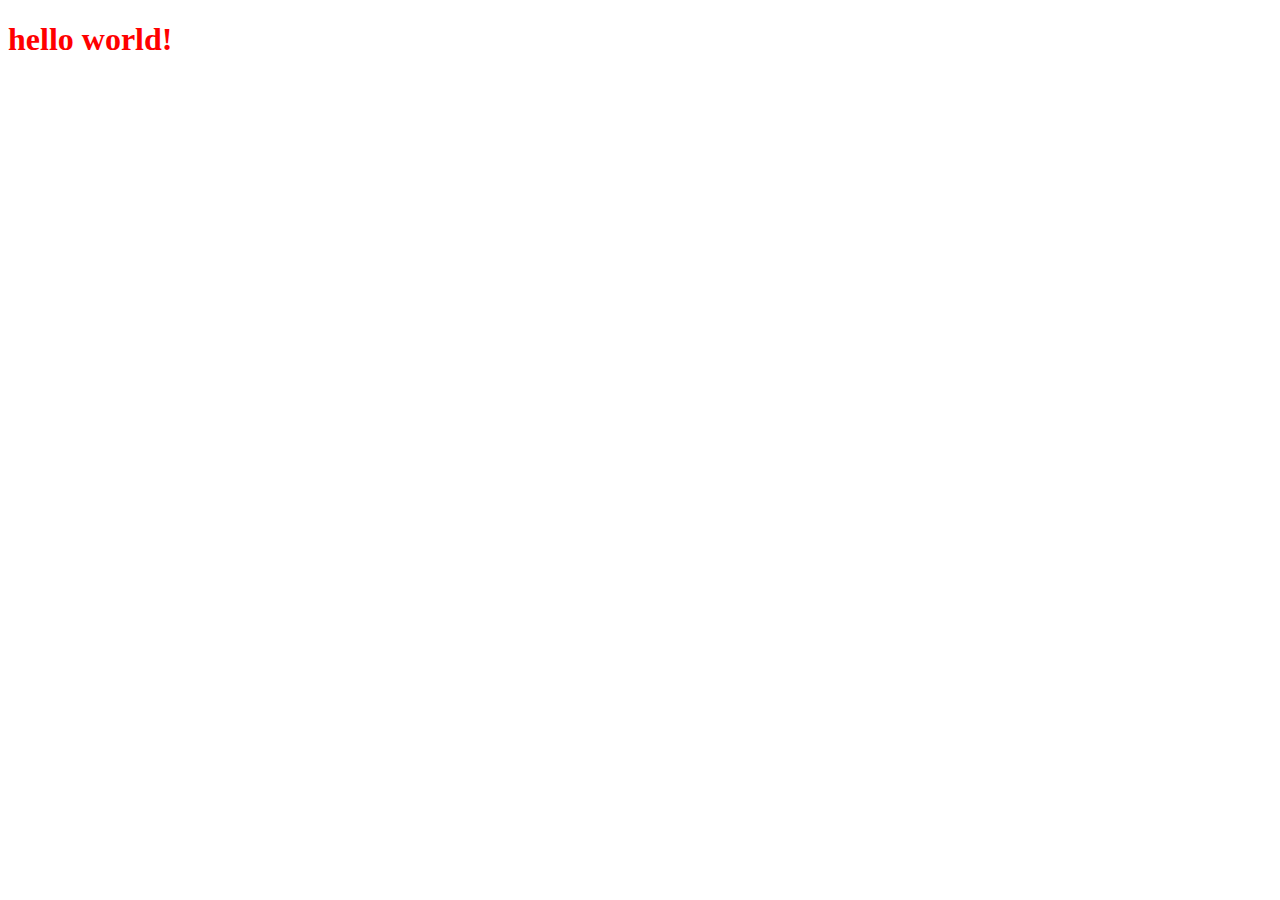
==== index.html @ ab8ab3ba "initialised a new project" ====
<!DOCTYPE html>
<html lang="en">

<head>
    <meta charset="UTF-8">
    <meta name="viewport" content="width=device-width, initial-scale=1.0">
    <title>Document</title>

    <link rel="stylesheet" href="./index.css">
</head>

<body>
    <h1>hello world!</h1>
</body>

</html>
---- index.css ----
h1 {
    color: red
}
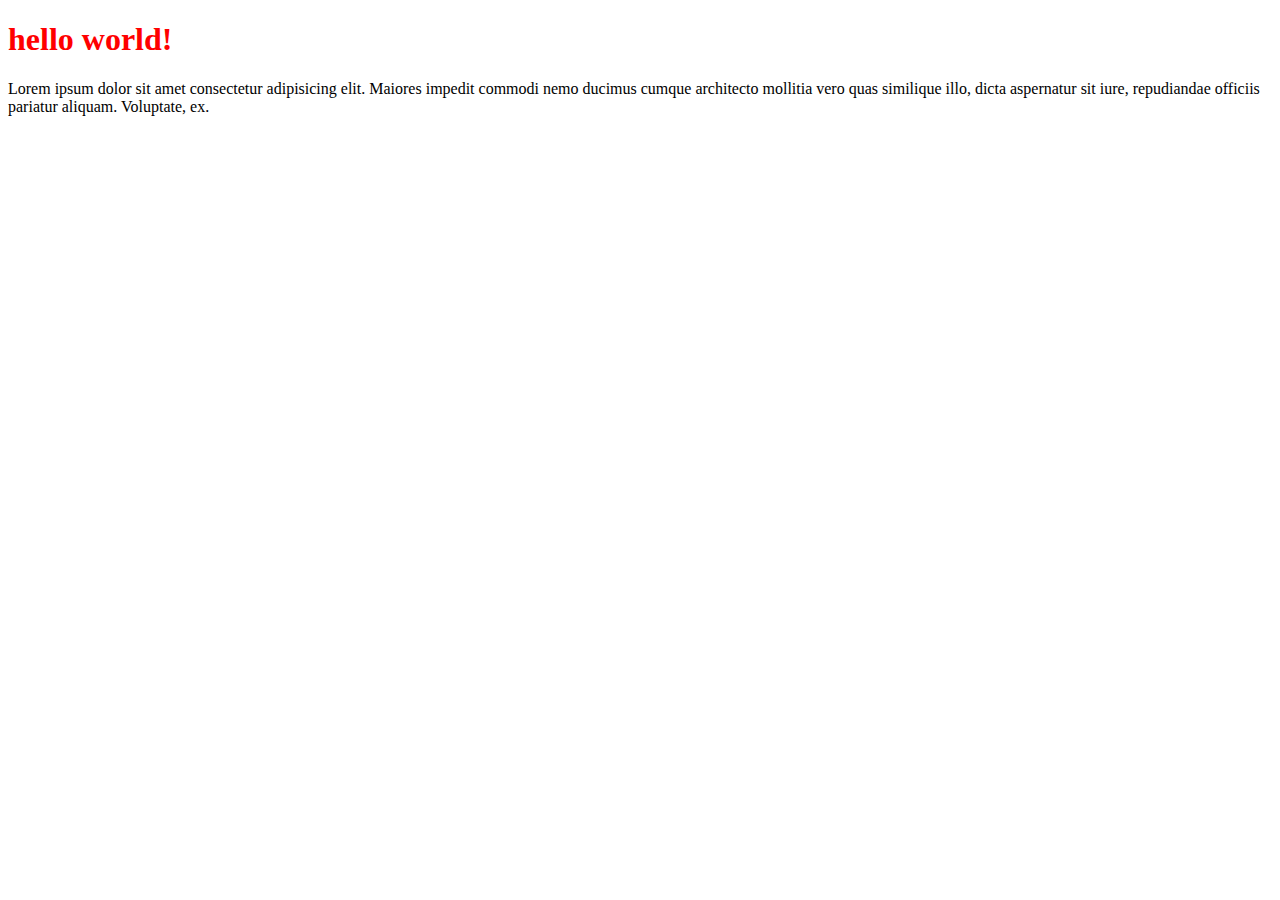
==== commit 318070fa: "added a paragraph" ====
--- a/index.html
+++ b/index.html
@@ -11,6 +11,10 @@
 
 <body>
     <h1>hello world!</h1>
+
+    <p>Lorem ipsum dolor sit amet consectetur adipisicing elit. Maiores impedit commodi nemo ducimus cumque architecto
+        mollitia vero quas similique illo, dicta aspernatur sit iure, repudiandae officiis pariatur aliquam. Voluptate,
+        ex.</p>
 </body>
 
 </html>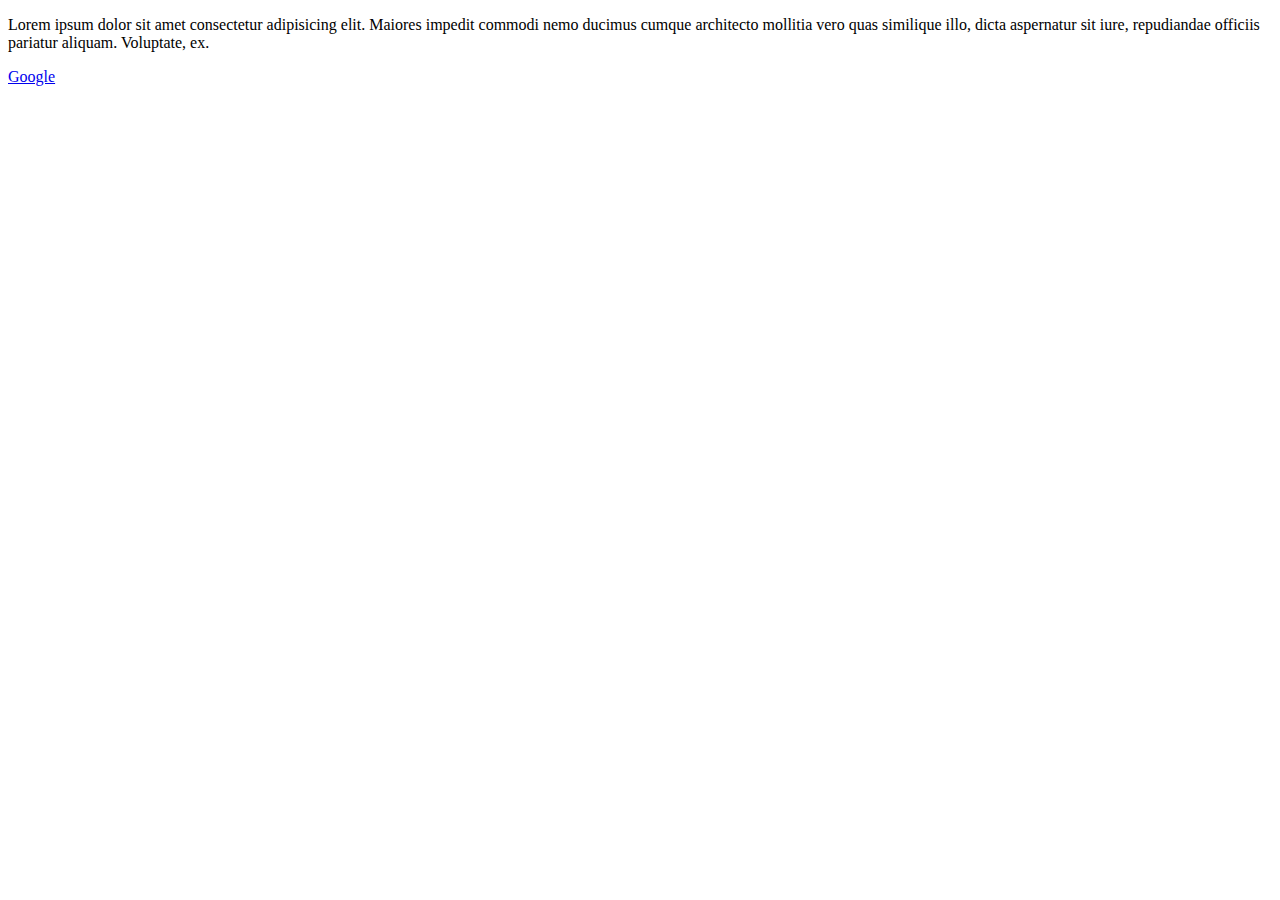
==== commit 165fae03: "changed html file" ====
--- a/index.html
+++ b/index.html
@@ -10,11 +10,13 @@
 </head>
 
 <body>
-    <h1>hello world!</h1>
+
 
     <p>Lorem ipsum dolor sit amet consectetur adipisicing elit. Maiores impedit commodi nemo ducimus cumque architecto
         mollitia vero quas similique illo, dicta aspernatur sit iure, repudiandae officiis pariatur aliquam. Voluptate,
         ex.</p>
+
+    <a href="https://google.com">Google</a>
 </body>
 
 </html>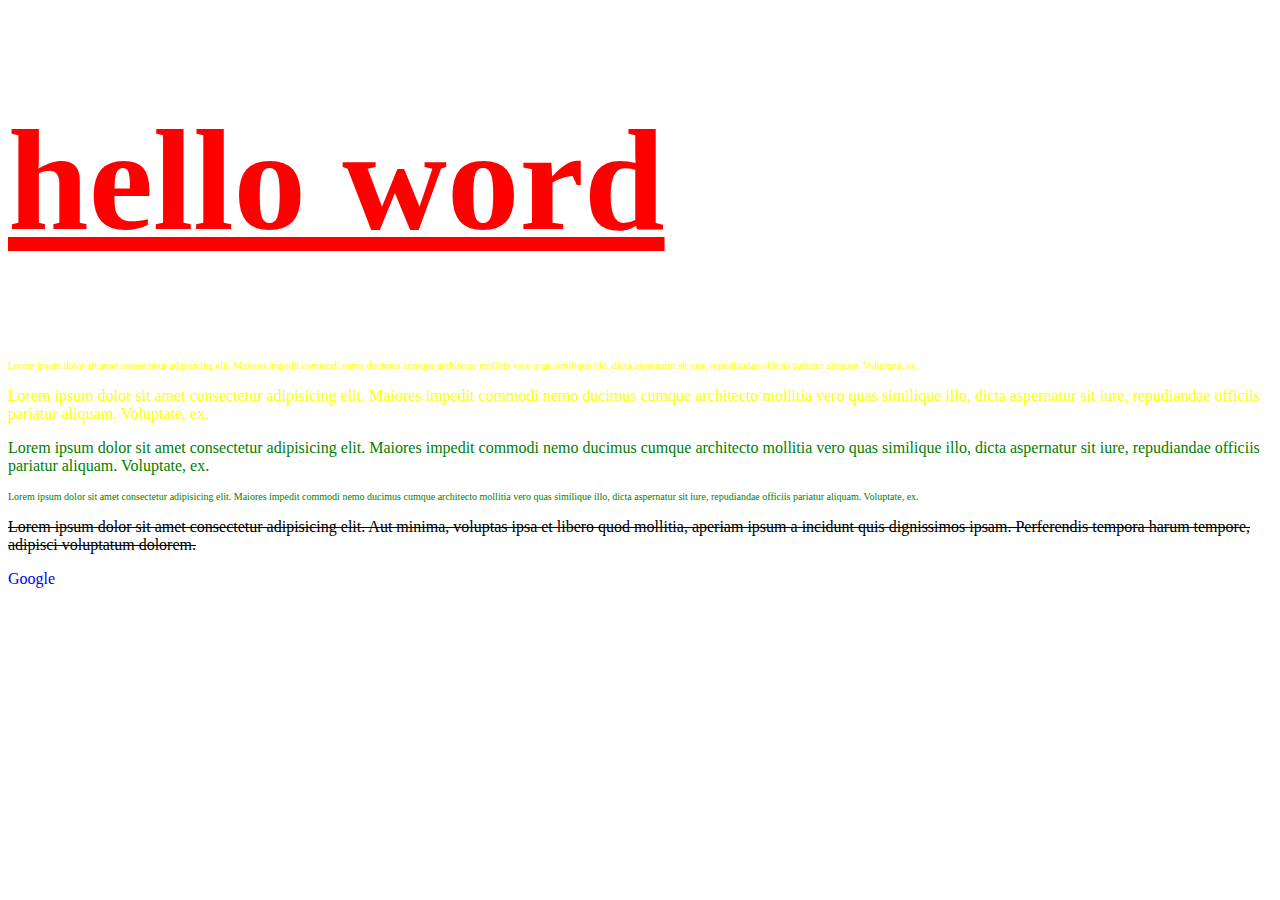
==== commit 50824d74: "added styles" ====
--- a/index.html
+++ b/index.html
@@ -11,11 +11,32 @@
 
 <body>
 
+    <h1>hello word</h1>
+
+    <p class="npm">Lorem ipsum dolor sit amet consectetur adipisicing elit. Maiores impedit commodi nemo ducimus cumque
+        architecto
+        mollitia vero quas similique illo, dicta aspernatur sit iure, repudiandae officiis pariatur aliquam. Voluptate,
+        ex.</p>
 
     <p>Lorem ipsum dolor sit amet consectetur adipisicing elit. Maiores impedit commodi nemo ducimus cumque architecto
         mollitia vero quas similique illo, dicta aspernatur sit iure, repudiandae officiis pariatur aliquam. Voluptate,
         ex.</p>
 
+    <p class="special">Lorem ipsum dolor sit amet consectetur adipisicing elit. Maiores impedit commodi nemo ducimus
+        cumque architecto
+        mollitia vero quas similique illo, dicta aspernatur sit iure, repudiandae officiis pariatur aliquam. Voluptate,
+        ex.</p>
+
+    <p class="special npm">Lorem ipsum dolor sit amet consectetur adipisicing elit. Maiores impedit commodi nemo ducimus
+        cumque architecto
+        mollitia vero quas similique illo, dicta aspernatur sit iure, repudiandae officiis pariatur aliquam. Voluptate,
+        ex.</p>
+
+    <p id="para">Lorem ipsum dolor sit amet consectetur adipisicing elit. Aut minima, voluptas ipsa et libero quod
+        mollitia,
+        aperiam ipsum a incidunt quis dignissimos ipsam. Perferendis tempora harum tempore, adipisci voluptatum dolorem.
+    </p>
+
     <a href="https://google.com">Google</a>
 </body>
 
--- a/index.css
+++ b/index.css
@@ -1,3 +1,26 @@
 h1 {
-    color: red
+    color: red;
+    font-size: 145px;
+    text-decoration: underline;
+}
+
+p {
+    color: yellow;
+}
+
+a {
+    text-decoration: none;
+}
+
+.special {
+    color: green;
+}
+
+.npm {
+    font-size: 10px;
+}
+
+#para {
+    text-decoration: line-through;
+    color: black;
 }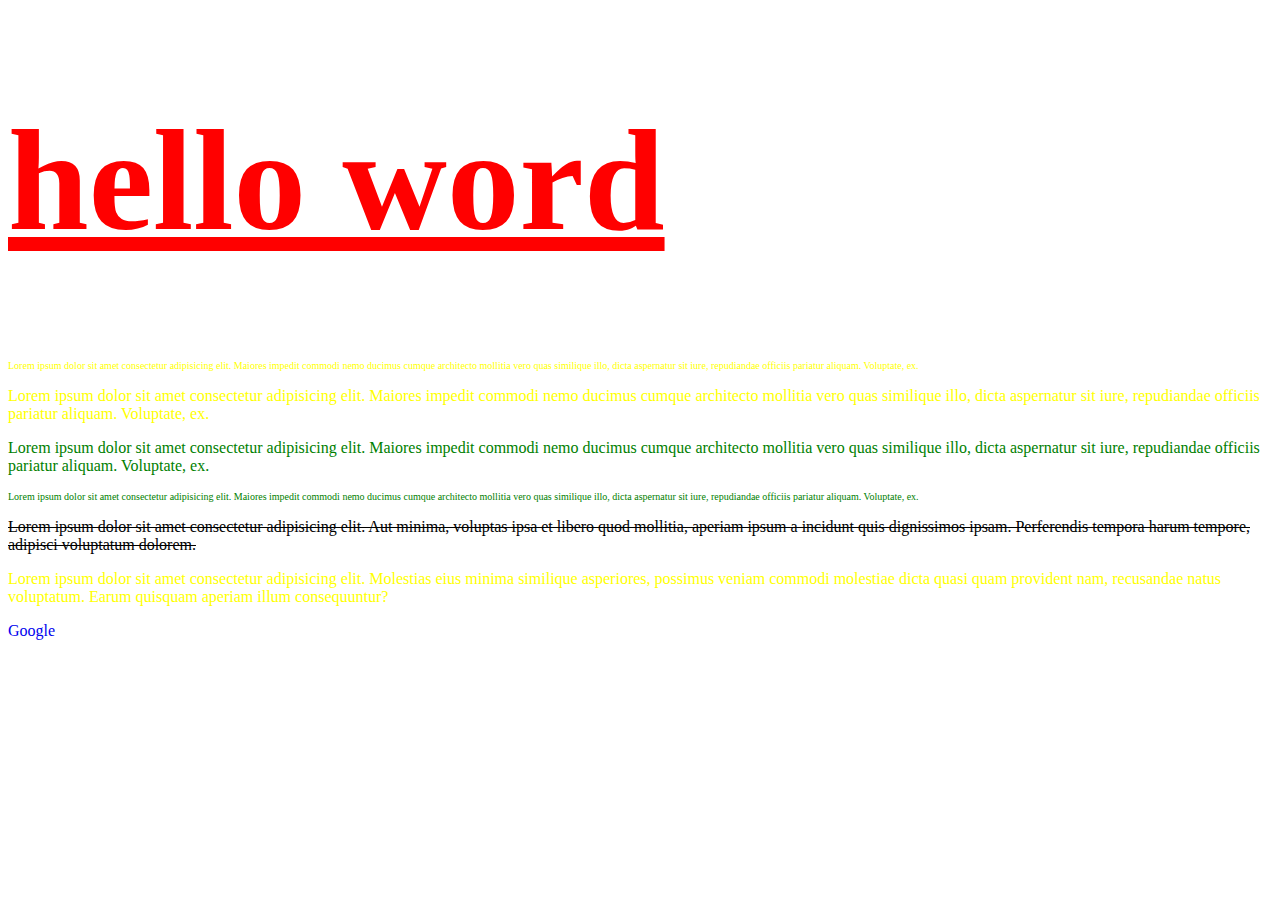
==== commit 07370cb2: "added a paragraph" ====
--- a/index.html
+++ b/index.html
@@ -37,6 +37,10 @@
         aperiam ipsum a incidunt quis dignissimos ipsam. Perferendis tempora harum tempore, adipisci voluptatum dolorem.
     </p>
 
+    <p>Lorem ipsum dolor sit amet consectetur adipisicing elit. Molestias eius minima similique asperiores, possimus
+        veniam commodi molestiae dicta quasi quam provident nam, recusandae natus voluptatum. Earum quisquam aperiam
+        illum consequuntur?</p>
+
     <a href="https://google.com">Google</a>
 </body>
 
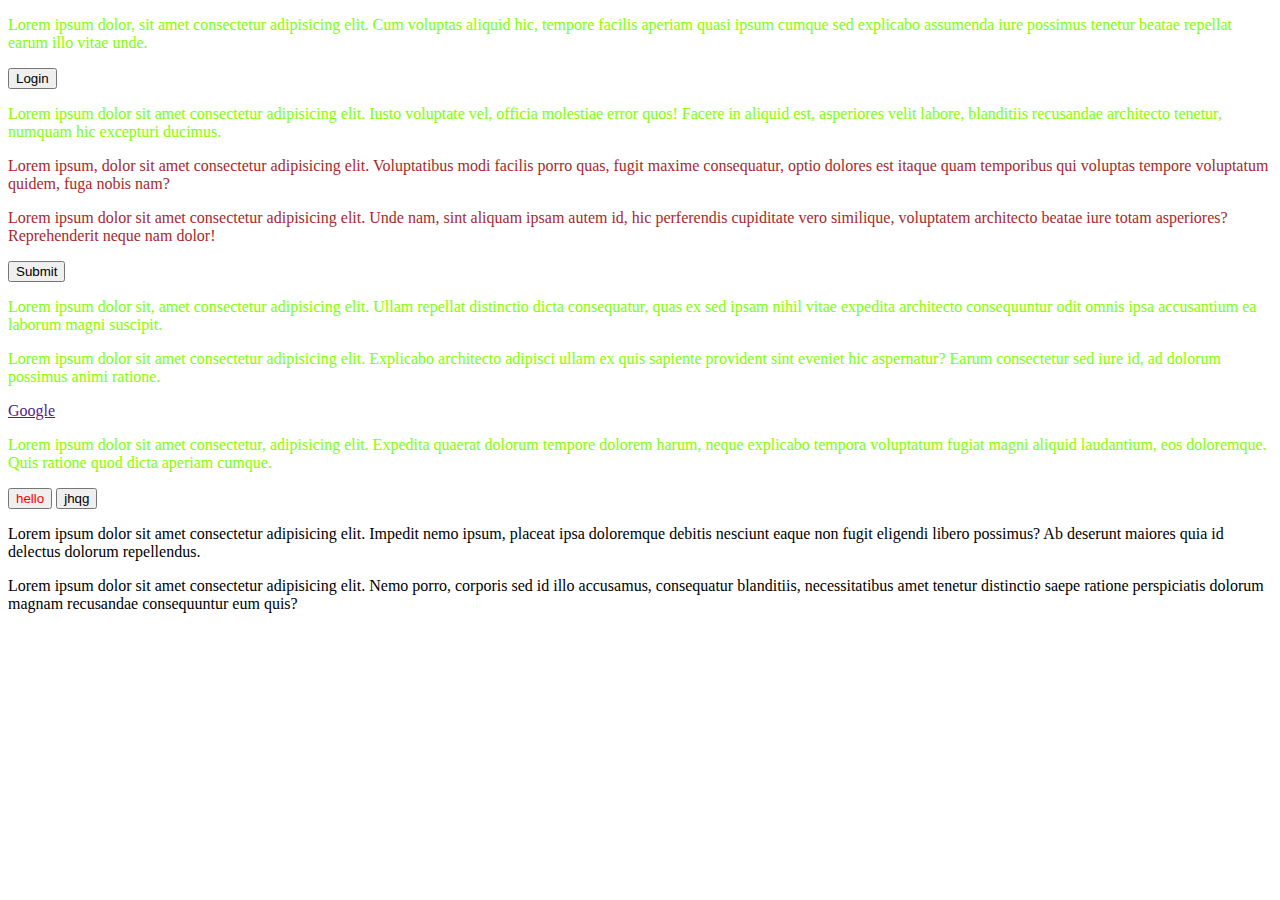
==== commit 4d425367: "added combinators" ====
--- a/index.html
+++ b/index.html
@@ -11,37 +11,53 @@
 
 <body>
 
-    <h1>hello word</h1>
+    <div class="solix">
+        <p class="spx">Lorem ipsum dolor, sit amet consectetur adipisicing elit. Cum voluptas aliquid hic, tempore
+            facilis aperiam
+            quasi ipsum cumque sed explicabo assumenda iure possimus tenetur beatae repellat earum illo vitae unde.</p>
 
-    <p class="npm">Lorem ipsum dolor sit amet consectetur adipisicing elit. Maiores impedit commodi nemo ducimus cumque
-        architecto
-        mollitia vero quas similique illo, dicta aspernatur sit iure, repudiandae officiis pariatur aliquam. Voluptate,
-        ex.</p>
+        <button>Login</button>
 
-    <p>Lorem ipsum dolor sit amet consectetur adipisicing elit. Maiores impedit commodi nemo ducimus cumque architecto
-        mollitia vero quas similique illo, dicta aspernatur sit iure, repudiandae officiis pariatur aliquam. Voluptate,
-        ex.</p>
+        <p>Lorem ipsum dolor sit amet consectetur adipisicing elit. Iusto voluptate vel, officia molestiae error quos!
+            Facere in aliquid est, asperiores velit labore, blanditiis recusandae architecto tenetur, numquam hic
+            excepturi ducimus.</p>
 
-    <p class="special">Lorem ipsum dolor sit amet consectetur adipisicing elit. Maiores impedit commodi nemo ducimus
-        cumque architecto
-        mollitia vero quas similique illo, dicta aspernatur sit iure, repudiandae officiis pariatur aliquam. Voluptate,
-        ex.</p>
+        <div>
+            <p>Lorem ipsum, dolor sit amet consectetur adipisicing elit. Voluptatibus modi facilis porro quas, fugit
+                maxime consequatur, optio dolores est itaque quam temporibus qui voluptas tempore voluptatum quidem,
+                fuga nobis nam?</p>
 
-    <p class="special npm">Lorem ipsum dolor sit amet consectetur adipisicing elit. Maiores impedit commodi nemo ducimus
-        cumque architecto
-        mollitia vero quas similique illo, dicta aspernatur sit iure, repudiandae officiis pariatur aliquam. Voluptate,
-        ex.</p>
+            <p>Lorem ipsum dolor sit amet consectetur adipisicing elit. Unde nam, sint aliquam ipsam autem id, hic
+                perferendis cupiditate vero similique, voluptatem architecto beatae iure totam asperiores? Reprehenderit
+                neque nam dolor!</p>
 
-    <p id="para">Lorem ipsum dolor sit amet consectetur adipisicing elit. Aut minima, voluptas ipsa et libero quod
-        mollitia,
-        aperiam ipsum a incidunt quis dignissimos ipsam. Perferendis tempora harum tempore, adipisci voluptatum dolorem.
-    </p>
+            <button>Submit</button>
+        </div>
 
-    <p>Lorem ipsum dolor sit amet consectetur adipisicing elit. Molestias eius minima similique asperiores, possimus
-        veniam commodi molestiae dicta quasi quam provident nam, recusandae natus voluptatum. Earum quisquam aperiam
-        illum consequuntur?</p>
+        <p>Lorem ipsum dolor sit, amet consectetur adipisicing elit. Ullam repellat distinctio dicta consequatur, quas
+            ex sed ipsam nihil vitae expedita architecto consequuntur odit omnis ipsa accusantium ea laborum magni
+            suscipit.</p>
 
-    <a href="https://google.com">Google</a>
+        <p>Lorem ipsum dolor sit amet consectetur adipisicing elit. Explicabo architecto adipisci ullam ex quis sapiente
+            provident sint eveniet hic aspernatur? Earum consectetur sed iure id, ad dolorum possimus animi ratione.</p>
+
+        <a href="">Google</a>
+
+        <p>Lorem ipsum dolor sit amet consectetur, adipisicing elit. Expedita quaerat dolorum tempore dolorem harum,
+            neque explicabo tempora voluptatum fugiat magni aliquid laudantium, eos doloremque. Quis ratione quod dicta
+            aperiam cumque.</p>
+
+        <button>hello</button>
+
+        <button>jhqg</button>
+    </div>
+
+    <p>Lorem ipsum dolor sit amet consectetur adipisicing elit. Impedit nemo ipsum, placeat ipsa doloremque debitis
+        nesciunt eaque non fugit eligendi libero possimus? Ab deserunt maiores quia id delectus dolorum repellendus.</p>
+
+    <p>Lorem ipsum dolor sit amet consectetur adipisicing elit. Nemo porro, corporis sed id illo accusamus, consequatur
+        blanditiis, necessitatibus amet tenetur distinctio saepe ratione perspiciatis dolorum magnam recusandae
+        consequuntur eum quis?</p>
 </body>
 
 </html>--- a/index.css
+++ b/index.css
@@ -1,26 +1,25 @@
-h1 {
+/* div+p {
     color: red;
-    font-size: 145px;
-    text-decoration: underline;
+} */
+
+/* div div p+button {
+    color: blue;
+} */
+
+/* div div+p {
+    color: green;
+} */
+
+div div~p+button {
+    color: red;
 }
 
-p {
-    color: yellow;
+.solix>p {
+    color: chartreuse;
 }
 
-a {
-    text-decoration: none;
+.solix>div p {
+    color: brown;
 }
 
-.special {
-    color: green;
-}
-
-.npm {
-    font-size: 10px;
-}
-
-#para {
-    text-decoration: line-through;
-    color: black;
-}+/* .solix div > p {} */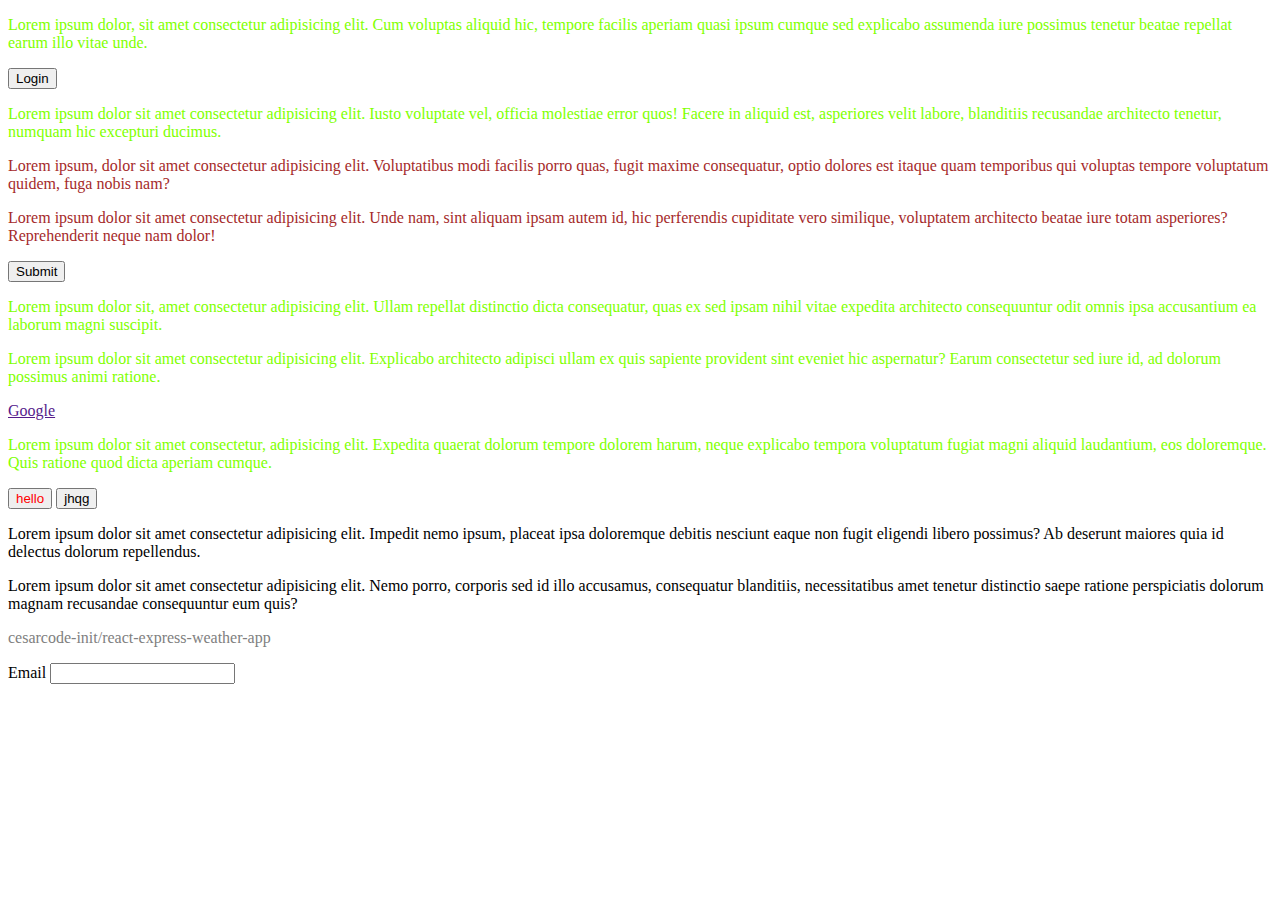
==== commit 1023af98: "added pesudo classes" ====
--- a/index.html
+++ b/index.html
@@ -58,6 +58,15 @@
     <p>Lorem ipsum dolor sit amet consectetur adipisicing elit. Nemo porro, corporis sed id illo accusamus, consequatur
         blanditiis, necessitatibus amet tenetur distinctio saepe ratione perspiciatis dolorum magnam recusandae
         consequuntur eum quis?</p>
+
+    <section>
+        <p>cesarcode-init/react-express-weather-app</p>
+
+        <form>
+            <label>Email</label>
+            <input type="text">
+        </form>
+    </section>
 </body>
 
 </html>--- a/index.css
+++ b/index.css
@@ -22,4 +22,17 @@
     color: brown;
 }
 
-/* .solix div > p {} */+/* .solix div > p {} */
+
+section p {
+    color: grey;
+}
+
+section p:hover {
+    text-decoration: underline;
+}
+
+section form input:focus {
+    border: 1px solid red;
+    font-size: 60px;
+}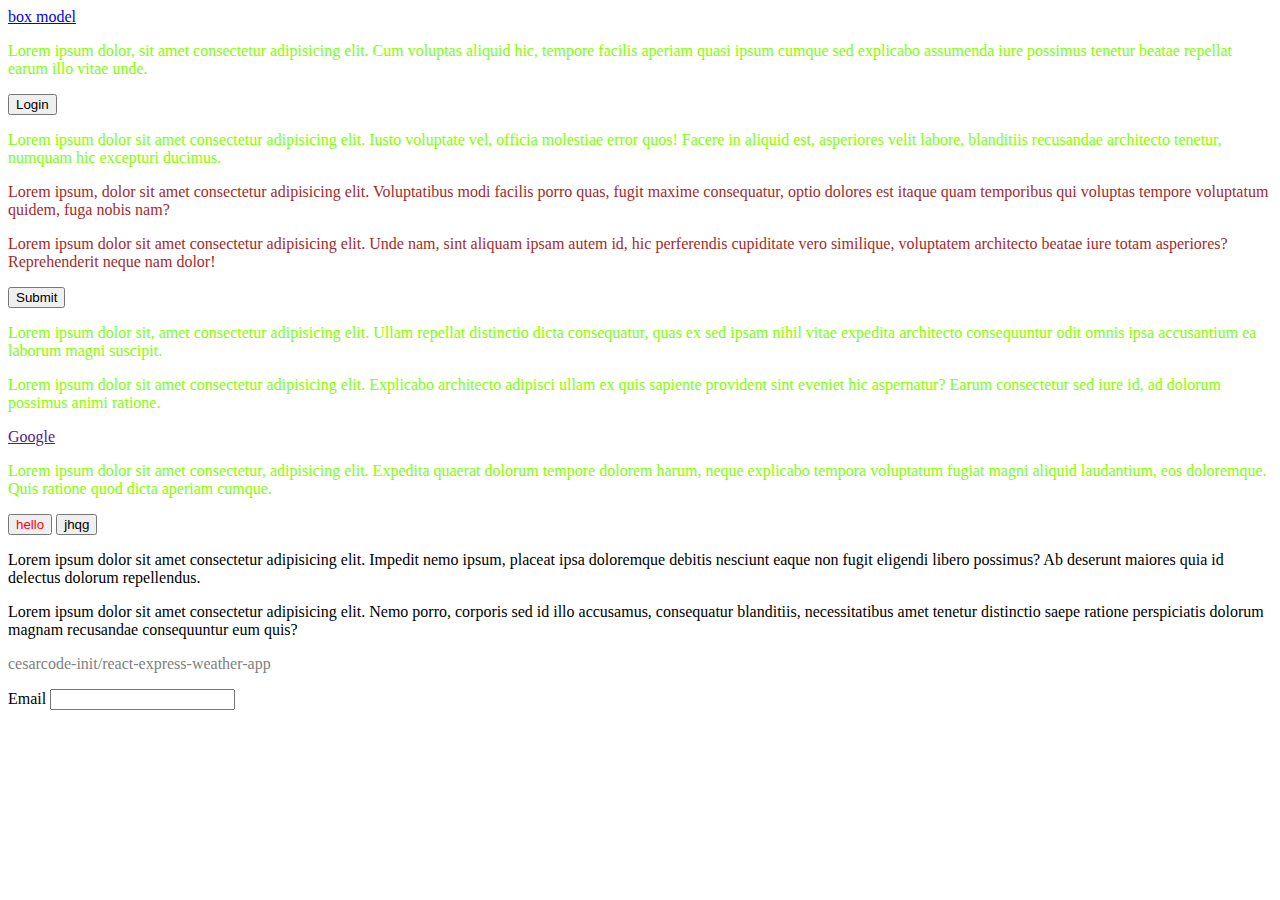
==== commit 22c08d0a: "added box model" ====
--- a/index.html
+++ b/index.html
@@ -10,6 +10,8 @@
 </head>
 
 <body>
+
+    <a href="./box-model.html">box model</a>
 
     <div class="solix">
         <p class="spx">Lorem ipsum dolor, sit amet consectetur adipisicing elit. Cum voluptas aliquid hic, tempore
@@ -67,6 +69,8 @@
             <input type="text">
         </form>
     </section>
+
+    <script src="./index.js"></script>
 </body>
 
 </html>